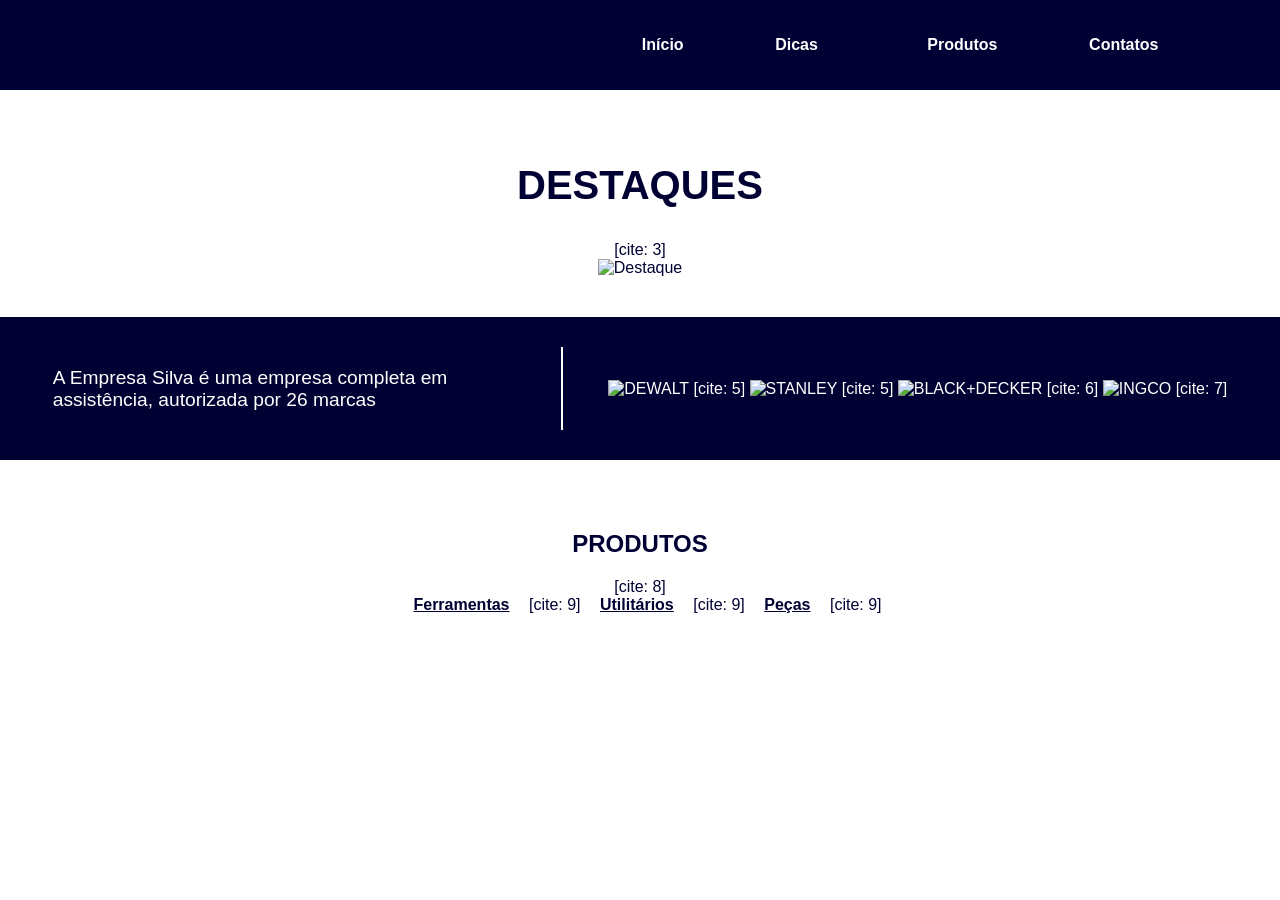
==== site/index.html @ 4239d275 "Aparencia do site" ====
<!DOCTYPE html>
<html lang="pt-br">

<head>
    <meta charset="UTF-8">
    <meta name="viewport" content="width=device-width, initial-scale=1.0">
    <title>Empresa Silva - Manutenção e Vendas</title>
    <link rel="stylesheet" href="style.css">
</head>

<body>

    <header>
        <div class="logo">Logo da Empresa</div> [cite: 1]
        <nav>
            <ul>
                <li><a href="#">Início</a></li> [cite: 2]
                <li><a href="#">Dicas</a></li> [cite: 1, 2]
                <li><a href="#">Produtos</a></li> [cite: 2]
                <li><a href="#">Contatos</a></li> [cite: 2]
            </ul>
        </nav>
    </header>

    <section class="destaques">
        <h1>DESTAQUES</h1> [cite: 3]
        <div class="carousel-placeholder">
            <img src="placeholder.jpg" alt="Destaque">
        </div>
        <div class="dots">
            <span class="dot active"></span>
            <span class="dot"></span>
            <span class="dot"></span>
            <span class="dot"></span>
        </div>
    </section>

    <section class="autorizadas">
        <div class="info-texto">
            <p>A Empresa Silva é uma empresa completa em assistência, autorizada por 26 marcas</p>
        </div>
        <div class="marcas-logos">
            <img src="dewalt-logo.png" alt="DEWALT"> [cite: 5]
            <img src="stanley-logo.png" alt="STANLEY"> [cite: 5]
            <img src="blackdecker-logo.png" alt="BLACK+DECKER"> [cite: 6]
            <img src="ingco-logo.png" alt="INGCO"> [cite: 7]
        </div>
    </section>

    <section class="produtos">
        <h2>PRODUTOS</h2> [cite: 8]
        <div class="filtros-produtos">
            <span>Ferramentas</span> [cite: 9]
            <span>Utilitários</span> [cite: 9]
            <span>Peças</span> [cite: 9]
        </div>
    </section>

</body>

</html>
---- site/style.css ----
/* Configurações Gerais */
body {
    font-family: Arial, sans-serif;
    margin: 0;
    color: #000033;
}

header {
    background-color: #000033;
    [cite: 1] color: white;
    display: flex;
    justify-content: space-between;
    padding: 20px 50px;
    align-items: center;
}

nav ul {
    list-style: none;
    display: flex;
    gap: 20px;
}

nav a {
    color: white;
    text-decoration: none;
    font-weight: bold;
}

/* Seção Destaques */
.destaques {
    text-align: center;
    padding: 40px 0;
}

.destaques h1 {
    font-size: 2.5em;
    color: #000033;
    [cite: 3]
}

/* Faixa Azul de Marcas */
.autorizadas {
    background-color: #000033;
    color: white;
    display: flex;
    align-items: center;
    justify-content: space-around;
    padding: 30px;
}

.info-texto {
    border-right: 2px solid white;
    padding-right: 20px;
    max-width: 40%;
    font-size: 1.2em;
}

.marcas-logos img {
    height: 40px;
    [cite: 5, 7] margin: 0 15px;
}

/* Seção de Produtos */
.produtos {
    text-align: center;
    padding: 50px 0;
}

.filtros-produtos span {
    margin: 0 15px;
    font-weight: bold;
    text-decoration: underline;
    [cite: 9] cursor: pointer;
}
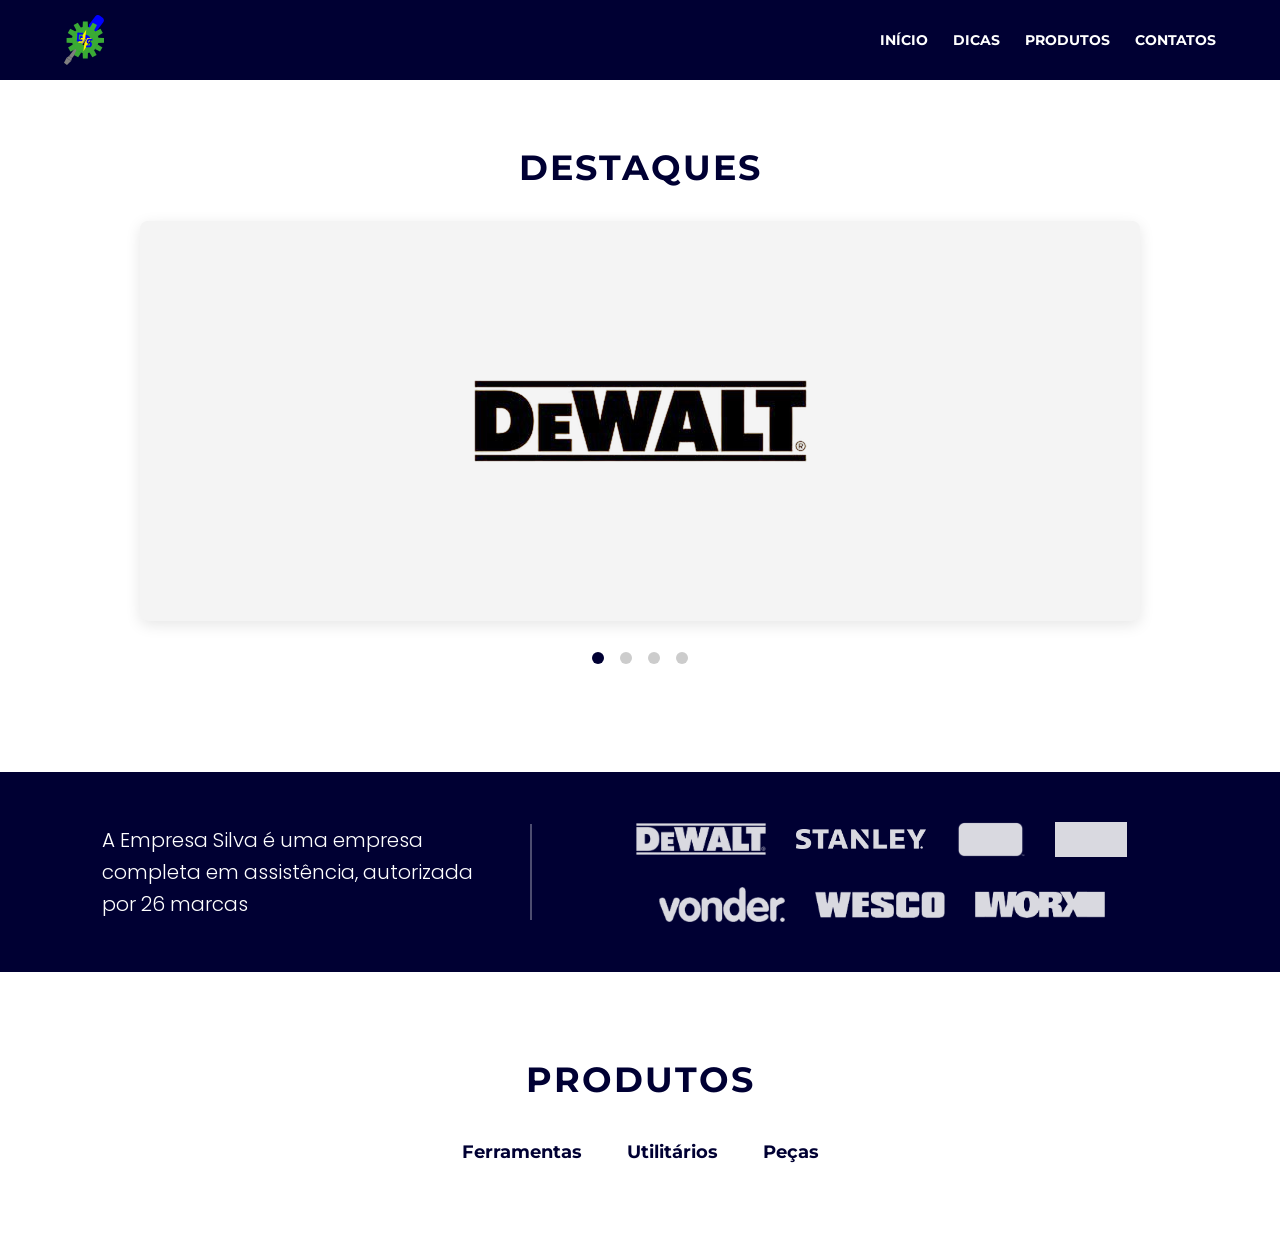
==== commit 826f0c48: "Add imagens" ====
--- a/site/index.html
+++ b/site/index.html
@@ -11,21 +11,23 @@
 <body>
 
     <header>
-        <div class="logo">Logo da Empresa</div> [cite: 1]
+        <div class="logo">
+            <img src="img/LogoEmpresaSilva/Logo-empresa-silva-vetorial.svg" alt="Logo Empresa Silva">
+        </div>
         <nav>
             <ul>
-                <li><a href="#">Início</a></li> [cite: 2]
-                <li><a href="#">Dicas</a></li> [cite: 1, 2]
-                <li><a href="#">Produtos</a></li> [cite: 2]
-                <li><a href="#">Contatos</a></li> [cite: 2]
+                <li><a href="#">Início</a></li>
+                <li><a href="#">Dicas</a></li>
+                <li><a href="#">Produtos</a></li>
+                <li><a href="#">Contatos</a></li>
             </ul>
         </nav>
     </header>
 
     <section class="destaques">
-        <h1>DESTAQUES</h1> [cite: 3]
-        <div class="carousel-placeholder">
-            <img src="placeholder.jpg" alt="Destaque">
+        <h1 class="title-section">DESTAQUES</h1>
+        <div class="carousel-container">
+            <img src="img/MarcasAutorizadas/PNG/DEWALT.png" alt="Destaque Ferramentas">
         </div>
         <div class="dots">
             <span class="dot active"></span>
@@ -40,19 +42,22 @@
             <p>A Empresa Silva é uma empresa completa em assistência, autorizada por 26 marcas</p>
         </div>
         <div class="marcas-logos">
-            <img src="dewalt-logo.png" alt="DEWALT"> [cite: 5]
-            <img src="stanley-logo.png" alt="STANLEY"> [cite: 5]
-            <img src="blackdecker-logo.png" alt="BLACK+DECKER"> [cite: 6]
-            <img src="ingco-logo.png" alt="INGCO"> [cite: 7]
+            <img src="img/MarcasAutorizadas/PNG/DEWALT.png" alt="DEWALT">
+            <img src="img/MarcasAutorizadas/PNG/STANLEY.png" alt="STANLEY">
+            <img src="img/MarcasAutorizadas/PNG/BLACK DECKER.png" alt="BLACK+DECKER">
+            <img src="img/MarcasAutorizadas/PNG/INGCO.png" alt="INGCO">
+            <img src="img/MarcasAutorizadas/PNG/VONDER.png" alt="VONDER">
+            <img src="img/MarcasAutorizadas/PNG/WESCO.png" alt="WESCO">
+            <img src="img/MarcasAutorizadas/PNG/WORX.png" alt="WORX">
         </div>
     </section>
 
     <section class="produtos">
-        <h2>PRODUTOS</h2> [cite: 8]
+        <h2 class="title-section">PRODUTOS</h2>
         <div class="filtros-produtos">
-            <span>Ferramentas</span> [cite: 9]
-            <span>Utilitários</span> [cite: 9]
-            <span>Peças</span> [cite: 9]
+            <span>Ferramentas</span>
+            <span>Utilitários</span>
+            <span>Peças</span>
         </div>
     </section>
 
--- a/site/style.css
+++ b/site/style.css
@@ -1,74 +1,202 @@
-/* Configurações Gerais */
+/* Importação das Fontes */
+@import url('https://fonts.googleapis.com/css2?family=Montserrat:wght@400;700&family=Poppins:wght@300;400;600&display=swap');
+
+/* Reset e Configurações Gerais */
+* {
+    margin: 0;
+    padding: 0;
+    box-sizing: border-box;
+}
+
 body {
-    font-family: Arial, sans-serif;
-    margin: 0;
+    background-color: #ffffff;
     color: #000033;
-}
-
+    /* Azul Escuro da Identidade */
+    font-family: 'Poppins', sans-serif;
+    /* Fonte Principal */
+    line-height: 1.6;
+}
+
+/* Header */
 header {
     background-color: #000033;
-    [cite: 1] color: white;
+    color: white;
+    padding: 15px 5%;
     display: flex;
     justify-content: space-between;
-    padding: 20px 50px;
-    align-items: center;
+    align-items: center;
+}
+
+.logo img {
+    height: 50px;
+    display: block;
 }
 
 nav ul {
+    display: flex;
     list-style: none;
-    display: flex;
-    gap: 20px;
+    gap: 25px;
 }
 
 nav a {
     color: white;
     text-decoration: none;
-    font-weight: bold;
+    font-family: 'Montserrat', sans-serif;
+    /* Fonte Secundária */
+    font-size: 0.9rem;
+    font-weight: 700;
+    text-transform: uppercase;
+    transition: color 0.3s ease;
+}
+
+nav a:hover {
+    color: #ffcc00;
+    /* Amarelo de destaque */
 }
 
 /* Seção Destaques */
 .destaques {
     text-align: center;
-    padding: 40px 0;
-}
-
-.destaques h1 {
-    font-size: 2.5em;
+    padding: 60px 20px;
+}
+
+.title-section {
+    font-family: 'Montserrat', sans-serif;
     color: #000033;
-    [cite: 3]
-}
-
-/* Faixa Azul de Marcas */
+    font-size: 2.2rem;
+    margin-bottom: 25px;
+    font-weight: 700;
+    letter-spacing: 2px;
+}
+
+.carousel-container {
+    max-width: 1000px;
+    margin: 0 auto;
+    background-color: #f4f4f4;
+    border-radius: 8px;
+    display: flex;
+    justify-content: center;
+    align-items: center;
+    min-height: 400px;
+    box-shadow: 0 4px 15px rgba(0, 0, 0, 0.1);
+    overflow: hidden;
+}
+
+.carousel-container img {
+    max-width: 100%;
+    height: auto;
+}
+
+.dots {
+    margin-top: 25px;
+}
+
+.dot {
+    height: 12px;
+    width: 12px;
+    background-color: #ccc;
+    border-radius: 50%;
+    display: inline-block;
+    margin: 0 6px;
+    cursor: pointer;
+}
+
+.dot.active {
+    background-color: #000033;
+}
+
+/* Faixa de Marcas Autorizadas */
 .autorizadas {
     background-color: #000033;
     color: white;
     display: flex;
-    align-items: center;
-    justify-content: space-around;
-    padding: 30px;
+    padding: 50px 8%;
+    align-items: center;
+    justify-content: space-between;
+    margin-top: 40px;
 }
 
 .info-texto {
-    border-right: 2px solid white;
-    padding-right: 20px;
-    max-width: 40%;
-    font-size: 1.2em;
+    width: 40%;
+    border-right: 2px solid rgba(255, 255, 255, 0.3);
+    padding-right: 30px;
+    font-size: 1.25rem;
+    font-weight: 300;
+}
+
+.marcas-logos {
+    width: 55%;
+    display: flex;
+    justify-content: center;
+    align-items: center;
+    flex-wrap: wrap;
+    gap: 30px;
 }
 
 .marcas-logos img {
-    height: 40px;
-    [cite: 5, 7] margin: 0 15px;
+    height: 35px;
+    max-width: 130px;
+    object-fit: contain;
+    /* Efeito para deixar logos brancos no fundo escuro */
+    filter: brightness(0) invert(1);
+    transition: transform 0.3s ease, opacity 0.3s;
+    opacity: 0.85;
+}
+
+.marcas-logos img:hover {
+    transform: scale(1.1);
+    opacity: 1;
 }
 
 /* Seção de Produtos */
 .produtos {
     text-align: center;
-    padding: 50px 0;
+    padding: 80px 20px;
+}
+
+.filtros-produtos {
+    margin-top: 30px;
+    display: flex;
+    justify-content: center;
+    gap: 45px;
 }
 
 .filtros-produtos span {
-    margin: 0 15px;
-    font-weight: bold;
-    text-decoration: underline;
-    [cite: 9] cursor: pointer;
+    font-family: 'Montserrat', sans-serif;
+    color: #000033;
+    font-weight: 700;
+    font-size: 1.1rem;
+    border-bottom: 3px solid transparent;
+    padding-bottom: 8px;
+    cursor: pointer;
+    transition: all 0.3s;
+}
+
+.filtros-produtos span:hover {
+    border-color: #ffcc00;
+}
+
+/* Responsividade para Dispositivos Móveis */
+@media (max-width: 768px) {
+    header {
+        flex-direction: column;
+        gap: 20px;
+    }
+
+    .autorizadas {
+        flex-direction: column;
+        text-align: center;
+    }
+
+    .info-texto {
+        width: 100%;
+        border-right: none;
+        border-bottom: 1px solid rgba(255, 255, 255, 0.3);
+        padding: 0 0 25px 0;
+        margin-bottom: 30px;
+    }
+
+    .marcas-logos {
+        width: 100%;
+    }
 }
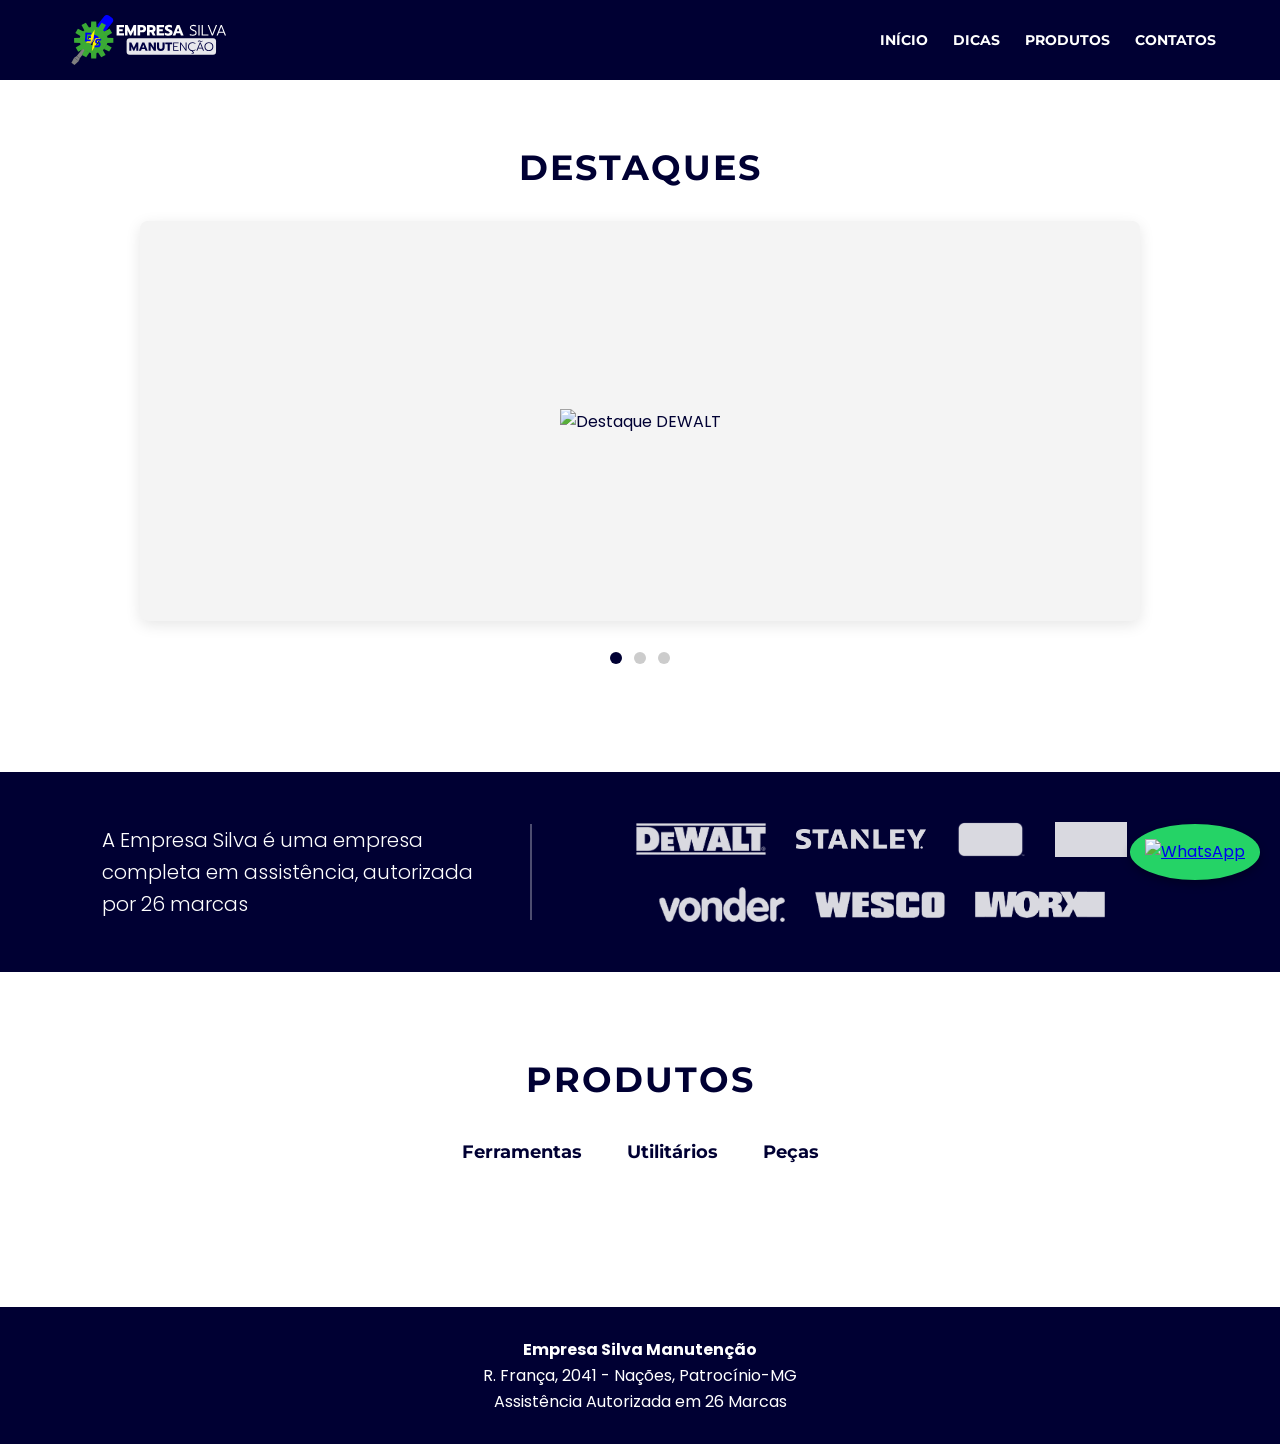
==== commit 3172d611: "Limite de tamanho da imagens em destaque" ====
--- a/site/index.html
+++ b/site/index.html
@@ -12,7 +12,7 @@
 
     <header>
         <div class="logo">
-            <img src="img/LogoEmpresaSilva/Logo-empresa-silva-vetorial.svg" alt="Logo Empresa Silva">
+            <img src="img/LogoEmpresaSilva/LogoHorizontal-ParaFundoEscuro.svg" alt="Logo Empresa Silva">
         </div>
         <nav>
             <ul>
@@ -61,6 +61,19 @@
         </div>
     </section>
 
+    <a href="https://wa.me/SEU_NUMERO" class="whatsapp-btn" target="_blank">
+        <img src="img/whatsapp-icon.png" alt="WhatsApp">
+    </a>
+
+    <footer>
+        <div class="footer-content">
+            <p><strong>Empresa Silva Manutenção</strong></p>
+            <p>R. França, 2041 - Nações, Patrocínio-MG</p>
+            <p>Assistência Autorizada em 26 Marcas</p>
+        </div>
+    </footer>
+
+    <script src="script.js"></script>
 </body>
 
 </html>
--- a/site/style.css
+++ b/site/style.css
@@ -83,8 +83,10 @@
 }
 
 .carousel-container img {
-    max-width: 100%;
+    max-width: 80%;
+    max-height: 350px;
     height: auto;
+    object-fit: contain;
 }
 
 .dots {
@@ -199,4 +201,24 @@
     .marcas-logos {
         width: 100%;
     }
+}
+
+.whatsapp-btn {
+    position: fixed;
+    bottom: 20px;
+    right: 20px;
+    background-color: #25d366;
+    border-radius: 50%;
+    padding: 15px;
+    box-shadow: 0 4px 10px rgba(0, 0, 0, 0.3);
+    z-index: 1000;
+}
+
+footer {
+    background-color: #000033;
+    color: white;
+    text-align: center;
+    padding: 30px;
+    margin-top: 50px;
+    font-family: 'Poppins', sans-serif;
 }
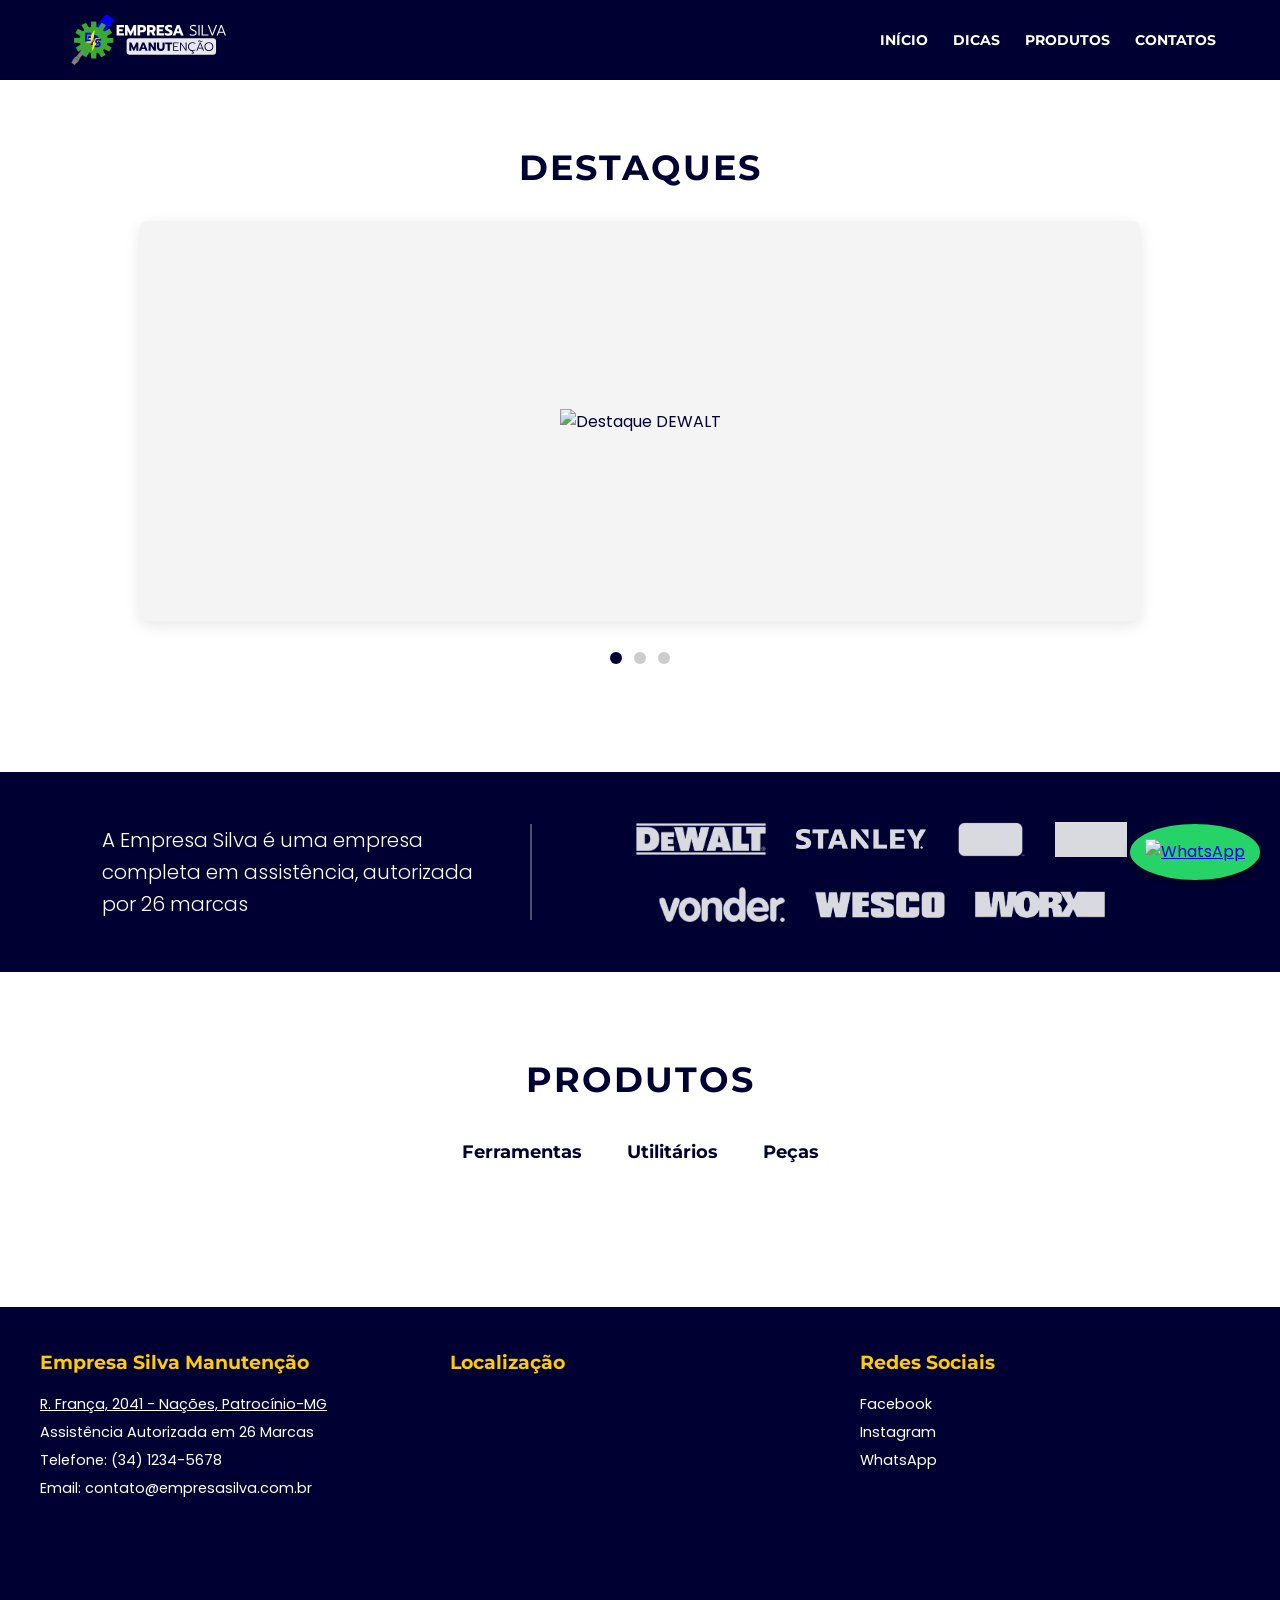
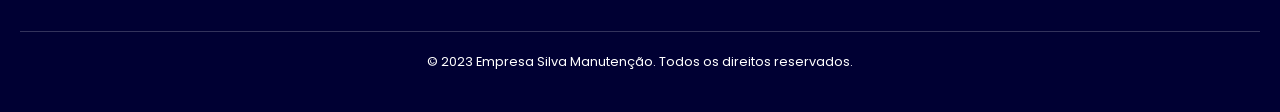
==== commit 3e903fc7: "Adição do footer" ====
--- a/site/index.html
+++ b/site/index.html
@@ -61,15 +61,35 @@
         </div>
     </section>
 
-    <a href="https://wa.me/SEU_NUMERO" class="whatsapp-btn" target="_blank">
+    <a href="https://wa.me/553431990594" class="whatsapp-btn" target="_blank">
         <img src="img/whatsapp-icon.png" alt="WhatsApp">
     </a>
 
     <footer>
-        <div class="footer-content">
-            <p><strong>Empresa Silva Manutenção</strong></p>
-            <p>R. França, 2041 - Nações, Patrocínio-MG</p>
-            <p>Assistência Autorizada em 26 Marcas</p>
+        <div class="footer-container">
+            <div class="footer-info">
+                <h3>Empresa Silva Manutenção</h3>
+                <p><a href="https://www.google.com/maps/search/?api=1&query=Rua%20França%202041%20Na%C3%A7%C3%B5es%20Patroc%C3%ADnio%20MG"
+                        target="_blank">R. França, 2041 - Nações, Patrocínio-MG</a></p>
+                <p>Assistência Autorizada em 26 Marcas</p>
+                <p>Telefone: (34) 1234-5678</p>
+                <p>Email: contato@empresasilva.com.br</p>
+            </div>
+            <div class="footer-map">
+                <h3>Localização</h3>
+                <iframe
+                    src="https://www.google.com/maps?q=Rua%20França%202041%20Na%C3%A7%C3%B5es%20Patroc%C3%ADnio%20MG&z=16&output=embed"
+                    width="100%" height="260" style="border:0;" allowfullscreen="" loading="lazy"></iframe>
+            </div>
+            <div class="footer-social">
+                <h3>Redes Sociais</h3>
+                <a href="#" target="_blank">Facebook</a>
+                <a href="#" target="_blank">Instagram</a>
+                <a href="https://wa.me/553431990594" target="_blank">WhatsApp</a>
+            </div>
+        </div>
+        <div class="footer-bottom">
+            <p>&copy; 2023 Empresa Silva Manutenção. Todos os direitos reservados.</p>
         </div>
     </footer>
 
--- a/site/style.css
+++ b/site/style.css
@@ -217,8 +217,87 @@
 footer {
     background-color: #000033;
     color: white;
-    text-align: center;
-    padding: 30px;
+    padding: 40px 20px;
     margin-top: 50px;
     font-family: 'Poppins', sans-serif;
+}
+
+.footer-container {
+    display: flex;
+    justify-content: space-between;
+    align-items: flex-start;
+    max-width: 1200px;
+    margin: 0 auto;
+    gap: 30px;
+}
+
+.footer-info,
+.footer-map,
+.footer-social {
+    flex: 1;
+    text-align: left;
+}
+
+.footer-info h3,
+.footer-map h3,
+.footer-social h3 {
+    color: #ffcc00;
+    margin-bottom: 15px;
+    font-family: 'Montserrat', sans-serif;
+    font-size: 1.2rem;
+}
+
+.footer-info p {
+    margin: 5px 0;
+    font-size: 0.9rem;
+}
+
+.footer-map iframe {
+    width: 100%;
+    height: 200px;
+    border-radius: 8px;
+}
+
+.footer-info a {
+    color: #ffffff;
+    text-decoration: underline;
+}
+
+.footer-info a:hover {
+    color: #ffcc00;
+}
+
+.footer-social a {
+    display: block;
+    color: white;
+    text-decoration: none;
+    margin: 5px 0;
+    font-size: 0.9rem;
+    transition: color 0.3s;
+}
+
+.footer-social a:hover {
+    color: #ffcc00;
+}
+
+.footer-bottom {
+    text-align: center;
+    margin-top: 30px;
+    padding-top: 20px;
+    border-top: 1px solid rgba(255, 255, 255, 0.2);
+    font-size: 0.8rem;
+}
+
+/* Responsividade para Footer */
+@media (max-width: 768px) {
+    .footer-container {
+        flex-direction: column;
+        text-align: center;
+    }
+
+    .footer-info,
+    .footer-map,
+    .footer-social {
+        text-align: center;
+    }
 }
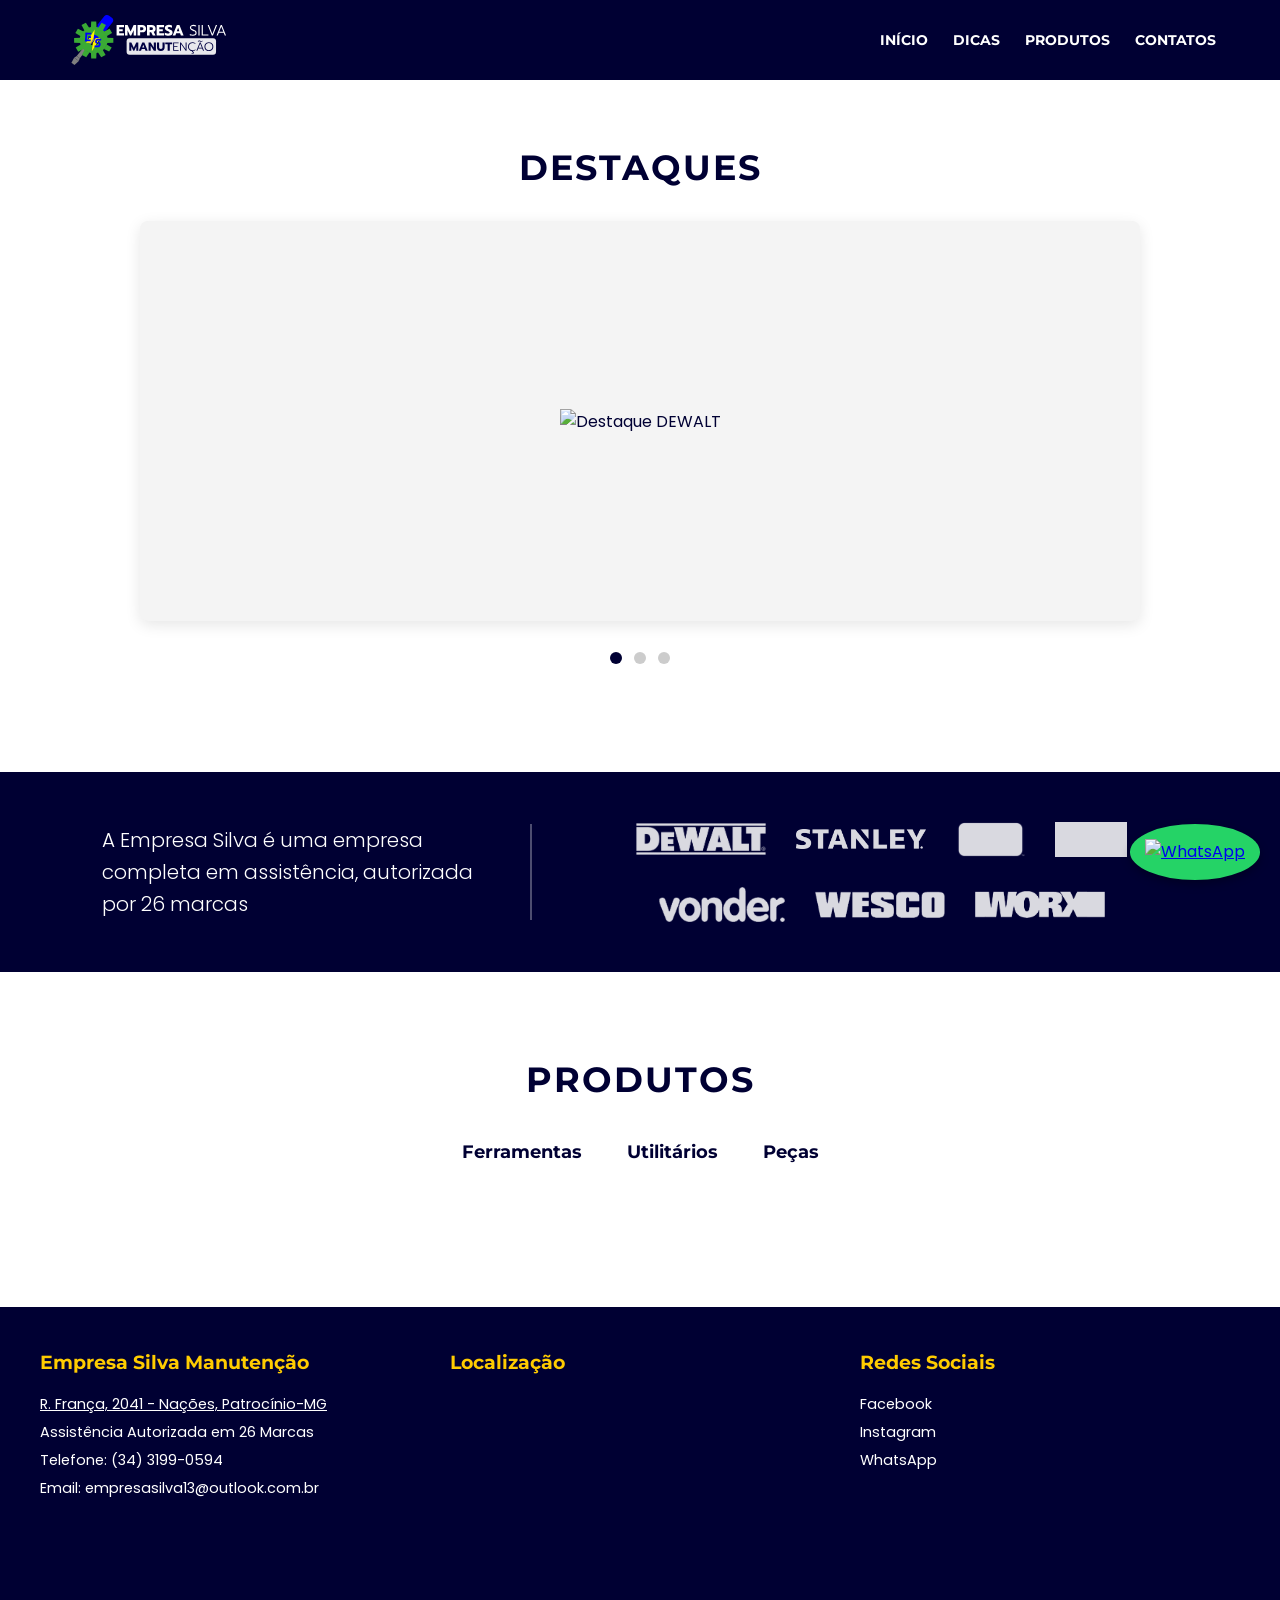
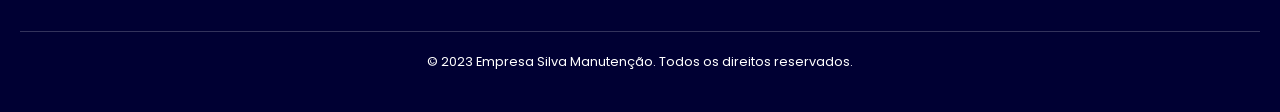
==== commit 12598fa8: "Update index.html" ====
--- a/site/index.html
+++ b/site/index.html
@@ -72,8 +72,8 @@
                 <p><a href="https://www.google.com/maps/search/?api=1&query=Rua%20França%202041%20Na%C3%A7%C3%B5es%20Patroc%C3%ADnio%20MG"
                         target="_blank">R. França, 2041 - Nações, Patrocínio-MG</a></p>
                 <p>Assistência Autorizada em 26 Marcas</p>
-                <p>Telefone: (34) 1234-5678</p>
-                <p>Email: contato@empresasilva.com.br</p>
+                <p>Telefone: (34) 3199-0594</p>
+                <p>Email: empresasilva13@outlook.com.br</p>
             </div>
             <div class="footer-map">
                 <h3>Localização</h3>
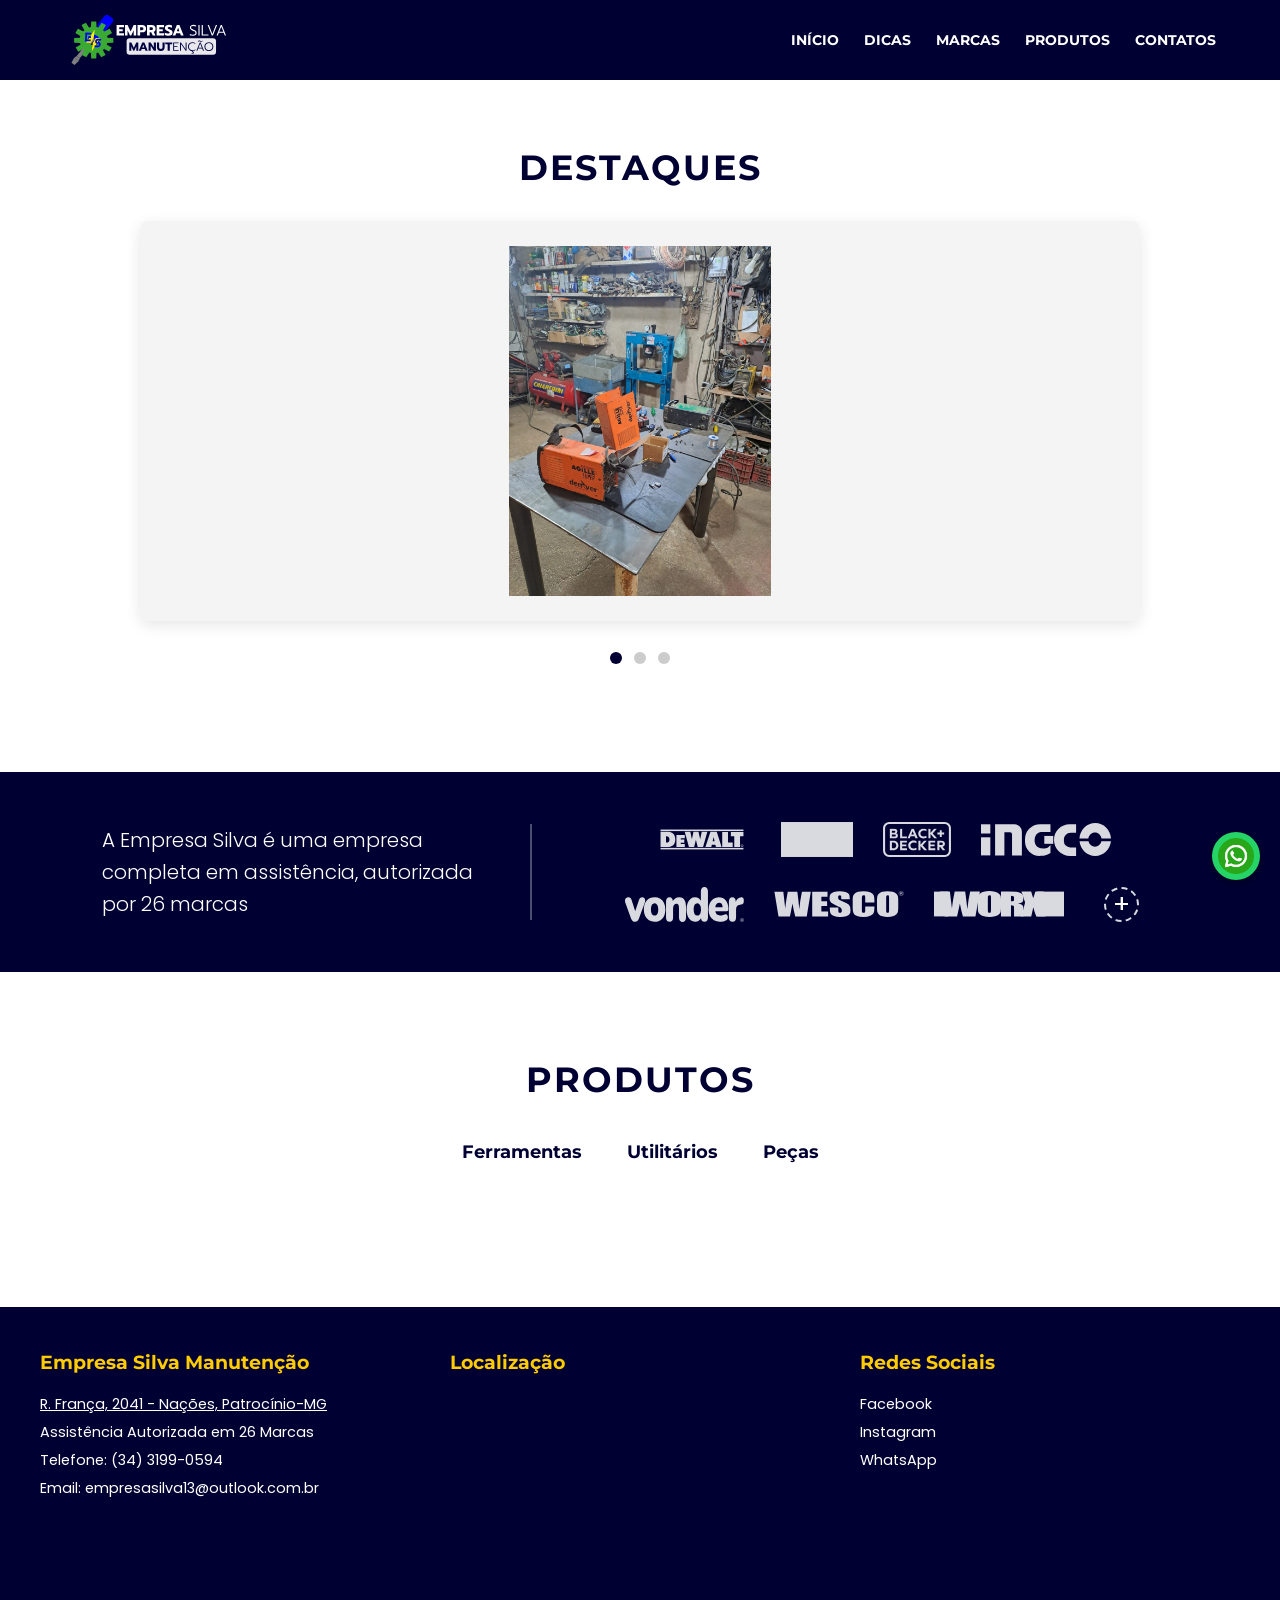
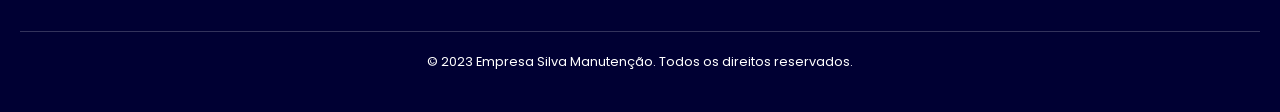
==== commit 0d6cbb53: "Alteração de ícones e adição de marcas" ====
--- a/site/index.html
+++ b/site/index.html
@@ -18,6 +18,7 @@
             <ul>
                 <li><a href="#">Início</a></li>
                 <li><a href="#">Dicas</a></li>
+                <li><a href="marcas.html">Marcas</a></li>
                 <li><a href="#">Produtos</a></li>
                 <li><a href="#">Contatos</a></li>
             </ul>
@@ -42,13 +43,14 @@
             <p>A Empresa Silva é uma empresa completa em assistência, autorizada por 26 marcas</p>
         </div>
         <div class="marcas-logos">
-            <img src="img/MarcasAutorizadas/PNG/DEWALT.png" alt="DEWALT">
-            <img src="img/MarcasAutorizadas/PNG/STANLEY.png" alt="STANLEY">
-            <img src="img/MarcasAutorizadas/PNG/BLACK DECKER.png" alt="BLACK+DECKER">
-            <img src="img/MarcasAutorizadas/PNG/INGCO.png" alt="INGCO">
-            <img src="img/MarcasAutorizadas/PNG/VONDER.png" alt="VONDER">
-            <img src="img/MarcasAutorizadas/PNG/WESCO.png" alt="WESCO">
-            <img src="img/MarcasAutorizadas/PNG/WORX.png" alt="WORX">
+            <img src="img/MarcasAutorizadas/SVG/DEWALT.svg" alt="DEWALT">
+            <img src="img/MarcasAutorizadas/SVG/STANLEY.svg" alt="STANLEY">
+            <img src="img/MarcasAutorizadas/SVG/BLACK+DECKER.svg" alt="BLACK+DECKER">
+            <img src="img/MarcasAutorizadas/SVG/INGCO.svg" alt="INGCO">
+            <img src="img/MarcasAutorizadas/SVG/VONDER.svg" alt="VONDER">
+            <img src="img/MarcasAutorizadas/SVG/WESCO.svg" alt="WESCO">
+            <img src="img/MarcasAutorizadas/SVG/WORX.svg" alt="WORX">
+            <a href="marcas.html" class="marca-mais" title="Ver todas as marcas autorizadas">+</a>
         </div>
     </section>
 
@@ -62,7 +64,7 @@
     </section>
 
     <a href="https://wa.me/553431990594" class="whatsapp-btn" target="_blank">
-        <img src="img/whatsapp-icon.png" alt="WhatsApp">
+        <img src="img/Icones/whatsapp.png" alt="WhatsApp">
     </a>
 
     <footer>
--- a/site/style.css
+++ b/site/style.css
@@ -145,9 +145,74 @@
     opacity: 0.85;
 }
 
-.marcas-logos img:hover {
+.marcas-logos a.marca-mais {
+    width: 35px;
+    height: 35px;
+    border: 2px dashed rgba(255, 255, 255, 0.85);
+    border-radius: 50%;
+    display: inline-flex;
+    align-items: center;
+    justify-content: center;
+    font-size: 1.6rem;
+    color: white;
+    text-decoration: none;
+    margin-left: 10px;
+    transition: transform 0.2s ease, border-color 0.2s ease;
+}
+
+.marcas-logos a.marca-mais:hover {
     transform: scale(1.1);
-    opacity: 1;
+    border-color: #ffcc00;
+}
+
+.marcas-completas {
+    padding: 60px 20px;
+    text-align: center;
+}
+
+.marcas-completas .marcas-grid {
+    display: grid;
+    grid-template-columns: repeat(auto-fit, minmax(120px, 1fr));
+    gap: 18px;
+    align-items: center;
+    justify-items: center;
+    margin-top: 30px;
+}
+
+.marcas-completas .marcas-card {
+    background-color: #f8f8f8;
+    border-radius: 10px;
+    border: 1px solid #ddd;
+    padding: 14px;
+    width: 100%;
+    max-width: 200px;
+    display: flex;
+    flex-direction: column;
+    align-items: center;
+    gap: 8px;
+    text-decoration: none;
+    color: #000033;
+}
+
+.marcas-completas .marcas-card img {
+    max-height: 56px;
+    max-width: 90%;
+    width: auto;
+    display: block;
+}
+
+.marcas-completas .marcas-card span {
+    font-size: 0.9rem;
+    font-weight: 600;
+    white-space: nowrap;
+    overflow: hidden;
+    text-overflow: ellipsis;
+    max-width: 100%;
+}
+
+.marcas-completas .marcas-card {
+    box-sizing: border-box;
+    overflow: hidden;
 }
 
 /* Seção de Produtos */
@@ -209,9 +274,21 @@
     right: 20px;
     background-color: #25d366;
     border-radius: 50%;
-    padding: 15px;
+    width: 48px;
+    height: 48px;
+    padding: 6px;
     box-shadow: 0 4px 10px rgba(0, 0, 0, 0.3);
     z-index: 1000;
+    display: flex;
+    justify-content: center;
+    align-items: center;
+}
+
+.whatsapp-btn img {
+    width: 100%;
+    height: 100%;
+    object-fit: contain;
+    display: block;
 }
 
 footer {
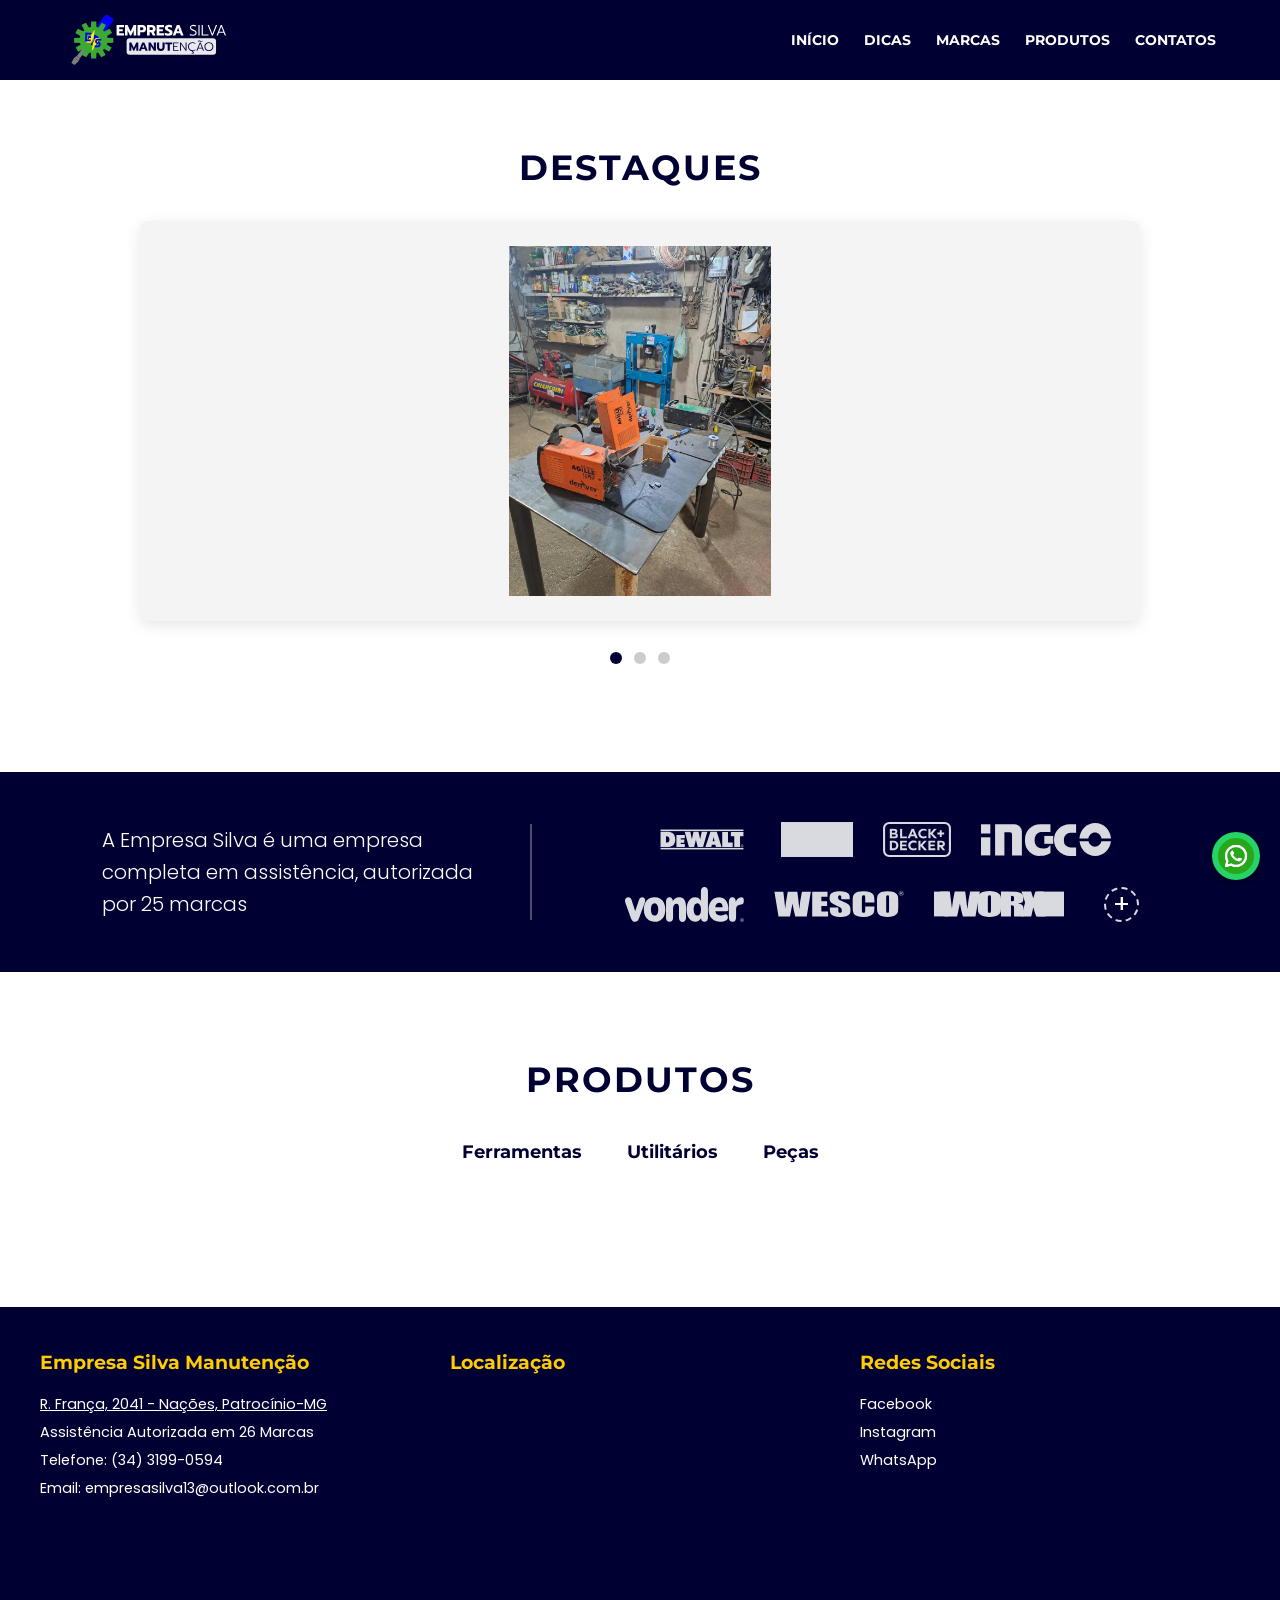
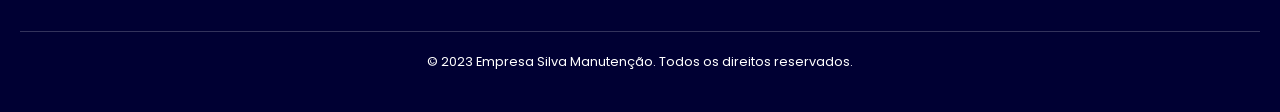
==== commit 07171fb4: "Link das marcas autorizadas" ====
--- a/site/index.html
+++ b/site/index.html
@@ -40,7 +40,7 @@
 
     <section class="autorizadas">
         <div class="info-texto">
-            <p>A Empresa Silva é uma empresa completa em assistência, autorizada por 26 marcas</p>
+            <p>A Empresa Silva é uma empresa completa em assistência, autorizada por 25 marcas</p>
         </div>
         <div class="marcas-logos">
             <img src="img/MarcasAutorizadas/SVG/DEWALT.svg" alt="DEWALT">
